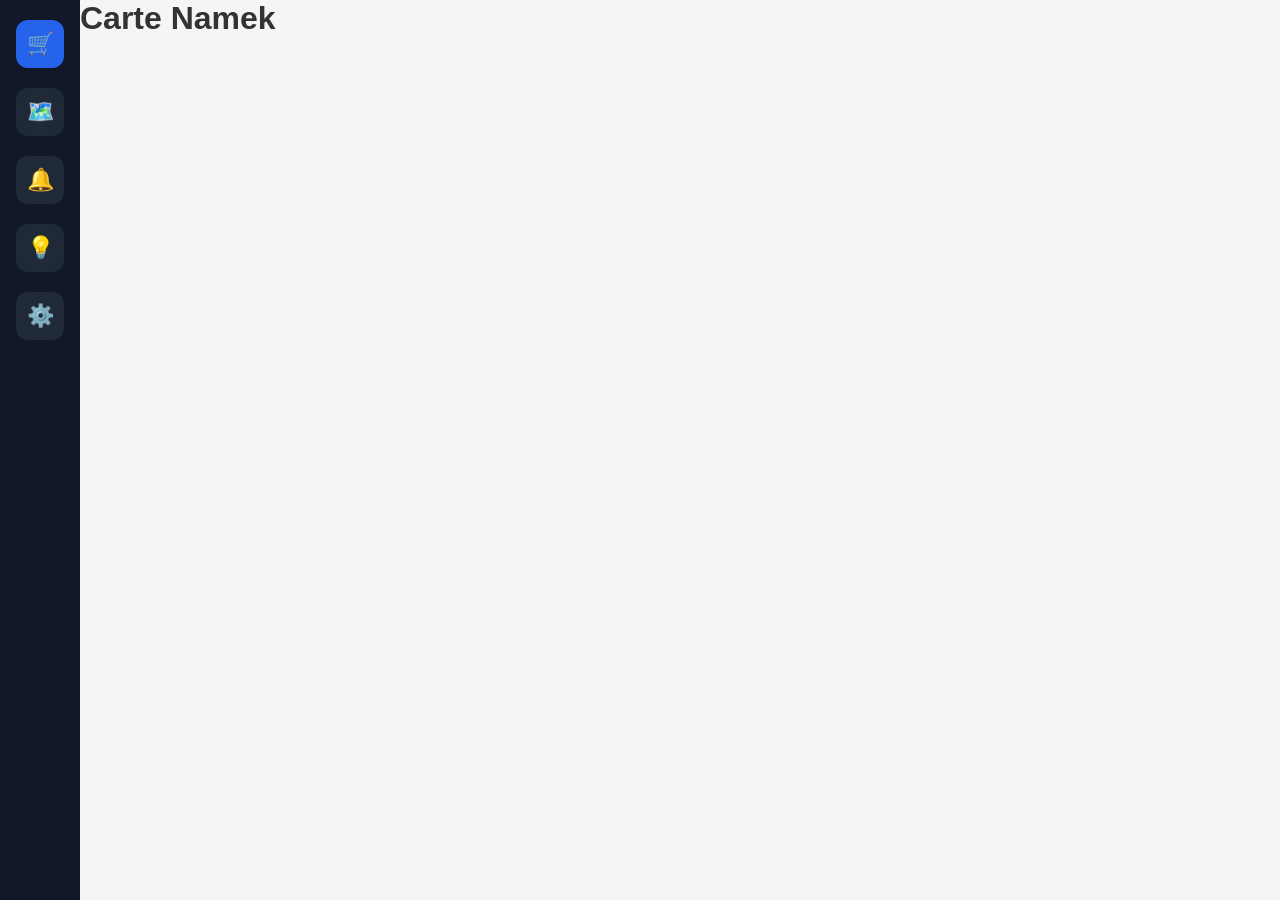
==== hackatonjr/src/main/resources/templates/carte.html @ c08e3b64 "Add Carte component and corresponding HTML template; update Page_controleur to include Carte functio" ====
<!DOCTYPE html>
<html xmlns:th="http://www.thymeleaf.org">
<head>
    <meta charset="UTF-8">
    <meta name="viewport" content="width=device-width, initial-scale=1.0">
    <title>Catalogue</title>
    <style>
        * {
            margin: 0;
            padding: 0;
            box-sizing: border-box;
        }

        body {
            font-family: Arial, sans-serif;
            background-color: #f5f5f5;
            display: flex;              /* sidebar + contenu côte à côte */
            min-height: 100vh;
        }

        /* ===== SIDEBAR GAUCHE ===== */
        .sidebar {
            width: 80px;
            background-color: #111827;
            display: flex;
            flex-direction: column;
            align-items: center;
            padding: 20px 0;
            gap: 20px;
        }

        .nav-btn {
            width: 48px;
            height: 48px;
            border-radius: 12px;
            background-color: #1f2937;
            border: none;
            display: flex;
            align-items: center;
            justify-content: center;
            cursor: pointer;
            color: #e5e7eb;
            font-size: 22px;
            text-decoration: none;
            transition: background-color 0.2s, transform 0.1s;
        }

        .nav-btn:hover {
            background-color: #4b5563;
            transform: translateY(-1px);
        }

        .nav-btn.active {
            background-color: #2563eb;
        }

        /* ===== CONTENU PRINCIPAL ===== */
        .container {
            flex: 1;
            max-width: 1200px;
            margin: 0 auto;
            padding: 20px 30px;
        }

        h1 {
            text-align: center;
            margin-bottom: 30px;
            color: #333;
        }

        h2 {
            margin: 20px 0 10px;
            color: #444;
        }

        .catalogue-grid {
            display: grid;
            grid-template-columns: repeat(auto-fill, minmax(250px, 1fr));
            gap: 20px;
        }

        .product-card {
            background: white;
            border-radius: 8px;
            overflow: hidden;
            box-shadow: 0 2px 8px rgba(0,0,0,0.1);
            transition: transform 0.3s ease;
        }

        .product-card:hover {
            transform: translateY(-5px);
        }

        .product-image {
            width: 100%;
            height: 160px;
            background-color: #e0e0e0;
            display: flex;
            align-items: center;
            justify-content: center;
            color: #999;
            font-size: 14px;
            overflow: hidden;
        }

        .product-image img {
            width: 100%;
            height: 100%;
            object-fit: cover;
        }

        .product-info {
            padding: 15px;
        }

        .product-name {
            font-size: 18px;
            font-weight: bold;
            color: #333;
            margin-bottom: 8px;
        }

        .product-description {
            font-size: 14px;
            color: #666;
            margin-bottom: 10px;
        }

        .product-price {
            font-size: 20px;
            font-weight: bold;
            color: #2196F3;
            margin-bottom: 10px;
        }

        .btn-add {
            width: 100%;
            padding: 10px;
            background-color: #2196F3;
            color: white;
            border: none;
            border-radius: 4px;
            cursor: pointer;
            font-size: 14px;
        }

        .btn-add:hover {
            background-color: #1976D2;
        }
    </style>
</head>
<body>

<div class="sidebar">
    <a href="/Catalogue" class="nav-btn active" title="Boutique">
        🛒
    </a>

    <a href="/Carte" class="nav-btn" title="Carte">
        🗺️
    </a>

    <a href="/Notifications" class="nav-btn" title="Notifications">
        🔔
    </a>

    <a href="/Astuces" class="nav-btn" title="Astuces">
        💡
    </a>

    <a href="/Reglages" class="nav-btn" title="Réglages">
        ⚙️
    </a>
</div>

<div class="Container">

    <h1>Carte Namek</h1>




</body>
</html>
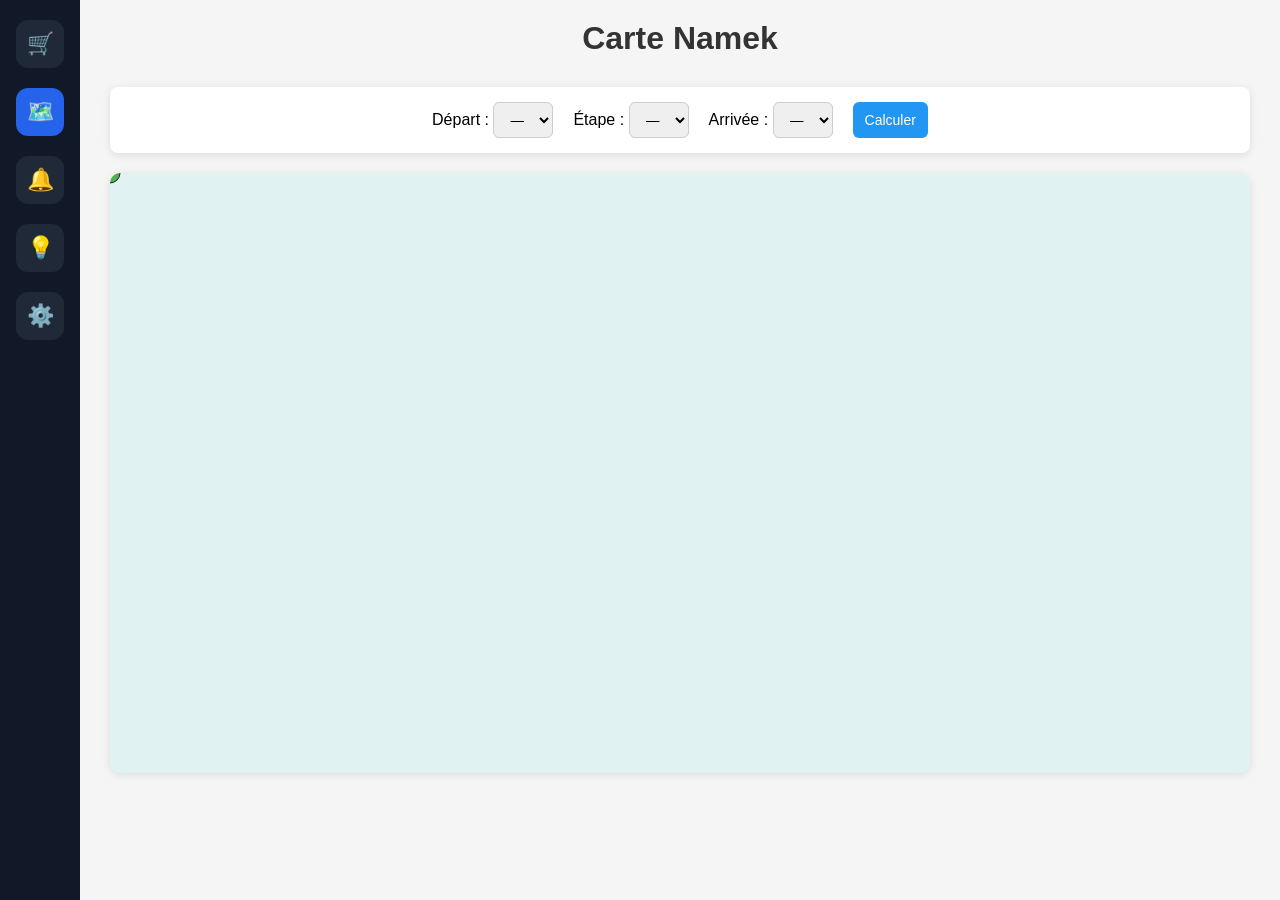
==== commit aa9f474d: "jsp" ====
--- a/hackatonjr/src/main/resources/templates/carte.html
+++ b/hackatonjr/src/main/resources/templates/carte.html
@@ -3,22 +3,18 @@
 <head>
     <meta charset="UTF-8">
     <meta name="viewport" content="width=device-width, initial-scale=1.0">
-    <title>Catalogue</title>
+    <title>Carte</title>
+
     <style>
-        * {
-            margin: 0;
-            padding: 0;
-            box-sizing: border-box;
-        }
+        * { margin: 0; padding: 0; box-sizing: border-box; }
 
         body {
             font-family: Arial, sans-serif;
             background-color: #f5f5f5;
-            display: flex;              /* sidebar + contenu côte à côte */
+            display: flex;
             min-height: 100vh;
         }
 
-        /* ===== SIDEBAR GAUCHE ===== */
         .sidebar {
             width: 80px;
             background-color: #111827;
@@ -45,21 +41,14 @@
             transition: background-color 0.2s, transform 0.1s;
         }
 
-        .nav-btn:hover {
-            background-color: #4b5563;
-            transform: translateY(-1px);
-        }
+        .nav-btn:hover { background-color: #4b5563; transform: translateY(-1px); }
+        .nav-btn.active { background-color: #2563eb; }
 
-        .nav-btn.active {
-            background-color: #2563eb;
-        }
-
-        /* ===== CONTENU PRINCIPAL ===== */
         .container {
             flex: 1;
+            padding: 20px 30px;
             max-width: 1200px;
             margin: 0 auto;
-            padding: 20px 30px;
         }
 
         h1 {
@@ -68,117 +57,139 @@
             color: #333;
         }
 
-        h2 {
-            margin: 20px 0 10px;
-            color: #444;
+        .form-block {
+            background: white;
+            padding: 15px 20px;
+            border-radius: 8px;
+            box-shadow: 0 2px 8px rgba(0,0,0,0.1);
+            margin-bottom: 20px;
+            display: flex;
+            gap: 20px;
+            justify-content: center;
         }
 
-        .catalogue-grid {
-            display: grid;
-            grid-template-columns: repeat(auto-fill, minmax(250px, 1fr));
-            gap: 20px;
-        }
-
-        .product-card {
-            background: white;
-            border-radius: 8px;
-            overflow: hidden;
-            box-shadow: 0 2px 8px rgba(0,0,0,0.1);
-            transition: transform 0.3s ease;
-        }
-
-        .product-card:hover {
-            transform: translateY(-5px);
-        }
-
-        .product-image {
-            width: 100%;
-            height: 160px;
-            background-color: #e0e0e0;
-            display: flex;
-            align-items: center;
-            justify-content: center;
-            color: #999;
-            font-size: 14px;
-            overflow: hidden;
-        }
-
-        .product-image img {
-            width: 100%;
-            height: 100%;
-            object-fit: cover;
-        }
-
-        .product-info {
-            padding: 15px;
-        }
-
-        .product-name {
-            font-size: 18px;
-            font-weight: bold;
-            color: #333;
-            margin-bottom: 8px;
-        }
-
-        .product-description {
-            font-size: 14px;
-            color: #666;
-            margin-bottom: 10px;
-        }
-
-        .product-price {
-            font-size: 20px;
-            font-weight: bold;
-            color: #2196F3;
-            margin-bottom: 10px;
-        }
-
-        .btn-add {
-            width: 100%;
-            padding: 10px;
-            background-color: #2196F3;
-            color: white;
-            border: none;
-            border-radius: 4px;
-            cursor: pointer;
+        select, button {
+            padding: 8px 12px;
+            border-radius: 6px;
+            border: 1px solid #ccc;
             font-size: 14px;
         }
 
-        .btn-add:hover {
-            background-color: #1976D2;
+        button {
+            background-color: #2196F3;
+            border: none;
+            color: white;
+            cursor: pointer;
+        }
+
+        button:hover { background-color: #1976D2; }
+
+        svg {
+            width: 100%;
+            height: 600px;
+            background: #e0f2f1;
+            border-radius: 10px;
+            box-shadow: 0 2px 8px rgba(0,0,0,0.1);
+        }
+
+        .lieux circle {
+            cursor: pointer;
+            transition: 0.2s;
+            stroke: #222;
+            stroke-width: 1;
+        }
+
+        .lieux circle:hover {
+            stroke-width: 2;
         }
     </style>
 </head>
+
 <body>
 
 <div class="sidebar">
-    <a href="/Catalogue" class="nav-btn active" title="Boutique">
-        🛒
-    </a>
-
-    <a href="/Carte" class="nav-btn" title="Carte">
-        🗺️
-    </a>
-
-    <a href="/Notifications" class="nav-btn" title="Notifications">
-        🔔
-    </a>
-
-    <a href="/Astuces" class="nav-btn" title="Astuces">
-        💡
-    </a>
-
-    <a href="/Reglages" class="nav-btn" title="Réglages">
-        ⚙️
-    </a>
+    <a href="/Catalogue" class="nav-btn" title="Boutique">🛒</a>
+    <a href="/Carte" class="nav-btn active" title="Carte">🗺️</a>
+    <a href="/Notifications" class="nav-btn" title="Notifications">🔔</a>
+    <a href="/Astuces" class="nav-btn" title="Astuces">💡</a>
+    <a href="/Reglages" class="nav-btn" title="Réglages">⚙️</a>
 </div>
 
-<div class="Container">
+<div class="container">
 
     <h1>Carte Namek</h1>
 
+    <!-- FORMULAIRE AVEC ÉTAPE -->
+    <form class="form-block" method="get">
 
+        <label>Départ :
+            <select name="depart" id="depart">
+                <option value="">—</option>
+                <option th:each="l : ${lieux}" th:value="${l.nom}" th:text="${l.nom}"></option>
+            </select>
+        </label>
 
+        <label>Étape :
+            <select name="etape" id="etape">
+                <option value="">—</option>
+                <option th:each="l : ${lieux}" th:value="${l.nom}" th:text="${l.nom}"></option>
+            </select>
+        </label>
+
+        <label>Arrivée :
+            <select name="arrivee" id="arrivee">
+                <option value="">—</option>
+                <option th:each="l : ${lieux}" th:value="${l.nom}" th:text="${l.nom}"></option>
+            </select>
+        </label>
+
+        <button type="submit">Calculer</button>
+    </form>
+
+    <!-- SVG -->
+    <svg>
+        <!-- Chemins -->
+        <g class="chemins">
+            <line th:each="c : ${chemins}"
+                  th:attr="x1=${c.a.x}, y1=${c.a.y}, x2=${c.b.x}, y2=${c.b.y}"
+                  stroke="#8bc34a" stroke-width="3"/>
+        </g>
+
+        <!-- Lieux -->
+        <g class="lieux">
+            <g th:each="l : ${lieux}">
+                <circle th:attr="cx=${l.x}, cy=${l.y}" r="10"
+                        fill="#4caf50"
+                        th:data-nom="${l.nom}"></circle>
+                <text th:attr="x=${l.x + 14}, y=${l.y + 4}"
+                      font-size="14" fill="#1b5e20"
+                      th:text="${l.nom}"></text>
+            </g>
+        </g>
+
+        <!-- Polyline du chemin -->
+        <polyline th:if="${chemin != null}"
+                  stroke="red" stroke-width="4"
+                  fill="none"
+                  th:attr="points=${#strings.join(chemin, ' ')}"/>
+    </svg>
+</div>
+
+<!-- JS MINIMAL -->
+<script>
+document.addEventListener("click", e => {
+    if (!e.target.dataset.nom) return;
+    const nom = e.target.dataset.nom;
+
+    const d = document.getElementById("depart");
+    const ept = document.getElementById("etape");
+    const a = document.getElementById("arrivee");
+
+    if (!d.value) d.value = nom;
+    else if (!ept.value) ept.value = nom;
+    else a.value = nom;
+});
+</script>
 
 </body>
 </html>
